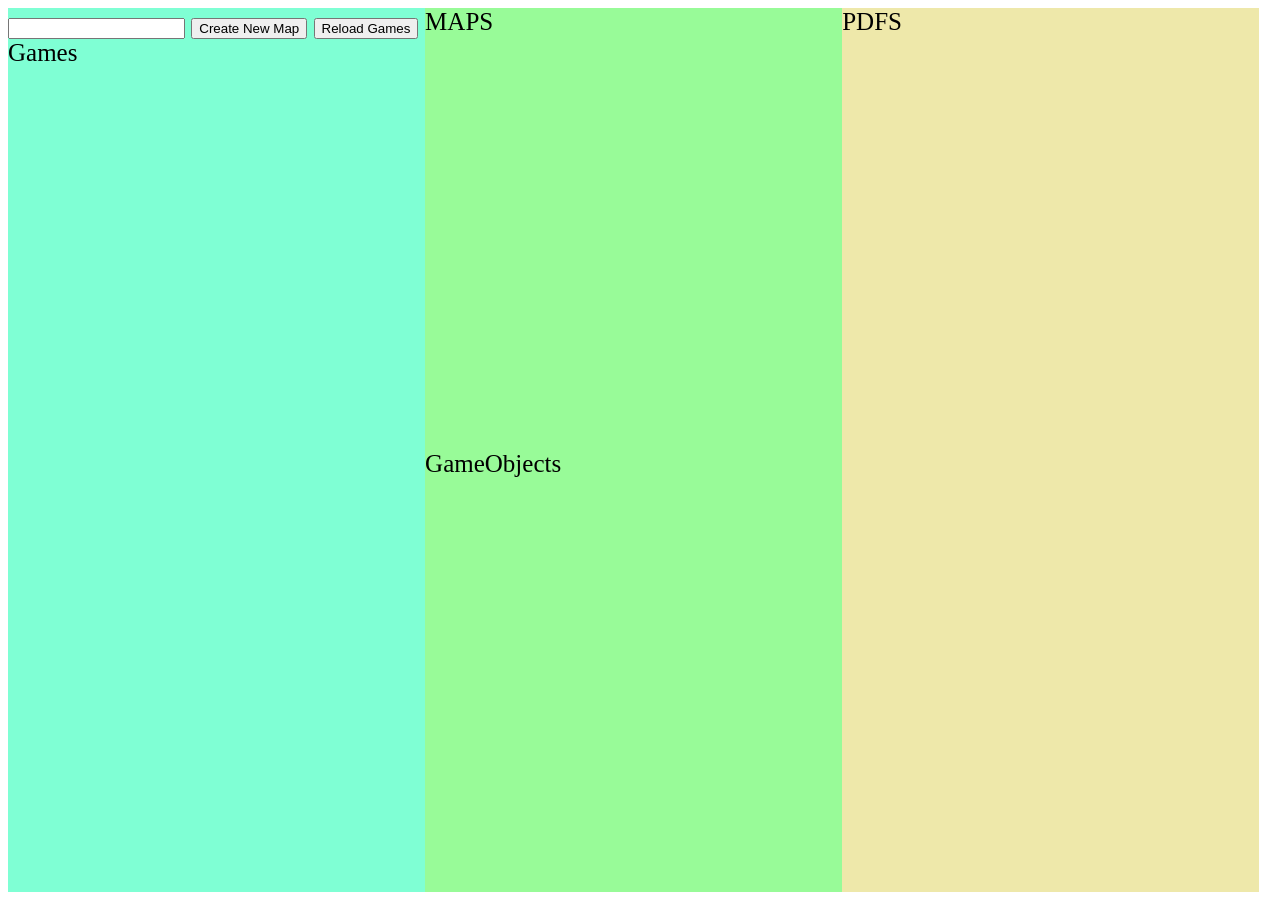
==== src/web-src/index.html @ 03a9d065 "Implemented hosting of html." ====
<html>

<head>
    <title> Opentable </title>
    <link rel="stylesheet" href="style.css">
</head>


<body>
    <span class="Games">
        <div>
            <input id="new_game_name">
            <button id="new_game_button" class="NewGameButton"> Create New Map</button>
            <button id="reload"> Reload Games</button>
        </div>
        </div>
            Games
        </div>
        <div id="Games-container"> </div>
    </span>
    <span class="MapsObjects">
        <div class="Maps">
            MAPS
        <div id="Maps-container"> </div>
        </div>
        <div class="Objects">
            GameObjects
        </div>
    </span>
    <span class="Pdfs">
        PDFS
    </span>

    <!-- 
    <button id="reload"> Reload Games</button>
    <div id="Games-container" class="Games">
    </div>
    <div>
        <input id="new_game_name">
    </div>
    <div>
        <button id="new_game_button" class="NewGameButton"> Create New Map</button>
    </div> -->
    <!-- <div class="controls">
        <div>
            <button id="button" style="background-color: red; width : 500px; height : 250px; font-size: 45">
                Get PDFS
            </button>
        </div>
        <div id="pdfs">
        </div>
    </div>
    <span class="pdf-viewer" id="example1"></span> -->
</body>


<script src="/pdfobject.js"></script>

<script>
    let current_game;

    function load_games() {
        while (document.getElementById("Games-container").hasChildNodes()) {
            document.getElementById("Games-container").removeChild(document.getElementById("Games-container").lastChild);
        }
        var xhttp = new XMLHttpRequest();
        xhttp.open("GET", "http://77.232.23.43:1583/api/games");
        xhttp.setRequestHeader('Content-Type', 'application/x-www-form-urlencode');
        xhttp.send();
        xhttp.onload = () => {
            let games = JSON.parse(xhttp.response)
            games.forEach(game => {
                let game_div = document.createElement('div')
                game_div.className = 'Game'
                game_div.innerText = game.name
                document.getElementById("Games-container").appendChild(game_div)
                game_div.onclick = () => {
                    current_game = game;
                    document.title = current_game.name + ' | Opentable'
                    let container = document.getElementById('Maps-container')
                    while (container.hasChildNodes()) {
                        container.removeChild(container.lastChild);
                    }
                    game.maps.forEach(map => {
                        console.log(map)
                        let map_div = document.createElement('div')
                        map_div.innerText = map
                        container.appendChild(map_div)
                    })
                }
            });
        };
    }
    load_games();
    document.getElementById("reload").onclick = () => {
        load_games();
    }

    document.getElementById("new_game_button").onclick = () => {
            let new_game_name = document.getElementById("new_game_name").value;
            var xhttp = new XMLHttpRequest();
            xhttp.open("POST", "http://77.232.23.43:1583/api/games");
            xhttp.setRequestHeader('Content-Type', 'application/x-www-form-urlencode');
            xhttp.send(new_game_name);
            xhttp.onload = () => {
                load_games();
            }
        }
        // document.getElementById("button").onclick = () => {
        //     var xhttp = new XMLHttpRequest();
        //     xhttp.open("GET", "http://77.232.23.43:1583/api/pdfs");
        //     xhttp.setRequestHeader('Content-Type', 'application/x-www-form-urlencode');
        //     xhttp.send();
        //     xhttp.onload = () => {
        //         console.log(xhttp.responseText)
        //         show_games(xhttp.responseText)
        //     };
        // }

    // function show_games(data) {
    //     let games = JSON.parse(data);
    //     console.log(games);
    //     games.forEach(game => {
    //         let pdf_button = document.createElement('button')
    //         pdf_button.className = "PDFButton";
    //         let filename = game.split('/').at(-1);
    //         pdf_button.innerText = filename;
    //         document.getElementById('pdfs').appendChild(pdf_button)
    //         pdf_button.onclick = () => {
    //             let pdfUrl = "http://77.232.23.43:1583/assets/" + filename;
    //             PDFObject.embed(pdfUrl, '#example1'); // you can add {page : "100"} to open pdf on that page
    //         }
    //     })
    // }
</script>

</html>
---- src/web-src/style.css ----
.pdf-viewer {
    width: 50%;
    height: 100%;
    float: right;
}

.PDFbutton {
    background-color: palegreen;
    width: 500px;
    height: 250px;
    font-size: 45;
}

.NewGameButton {
    margin-top: 10px;
}

.Games {
    width: 33%;
    height: 100%;
    font-size: 25px;
    background-color: aquamarine;
    float: left;
}

.MapsObjects {
    width: 33%;
    height: 100%;
    font-size: 25px;
    background-color: palegreen;
    float: left;
}

.Maps {
    height: 50%;
}

.Pdfs {
    width: 33%;
    height: 100%;
    font-size: 25px;
    background-color: palegoldenrod;
    float: left;
}

.Game {
    height: 10%;
    font-size: 24px;
    vertical-align: middle;
    text-align: center;
    background-color: palevioletred;
    margin-top: 10px;
}

.controls {
    width: 50%;
    height: 100%;
    float: left;
}
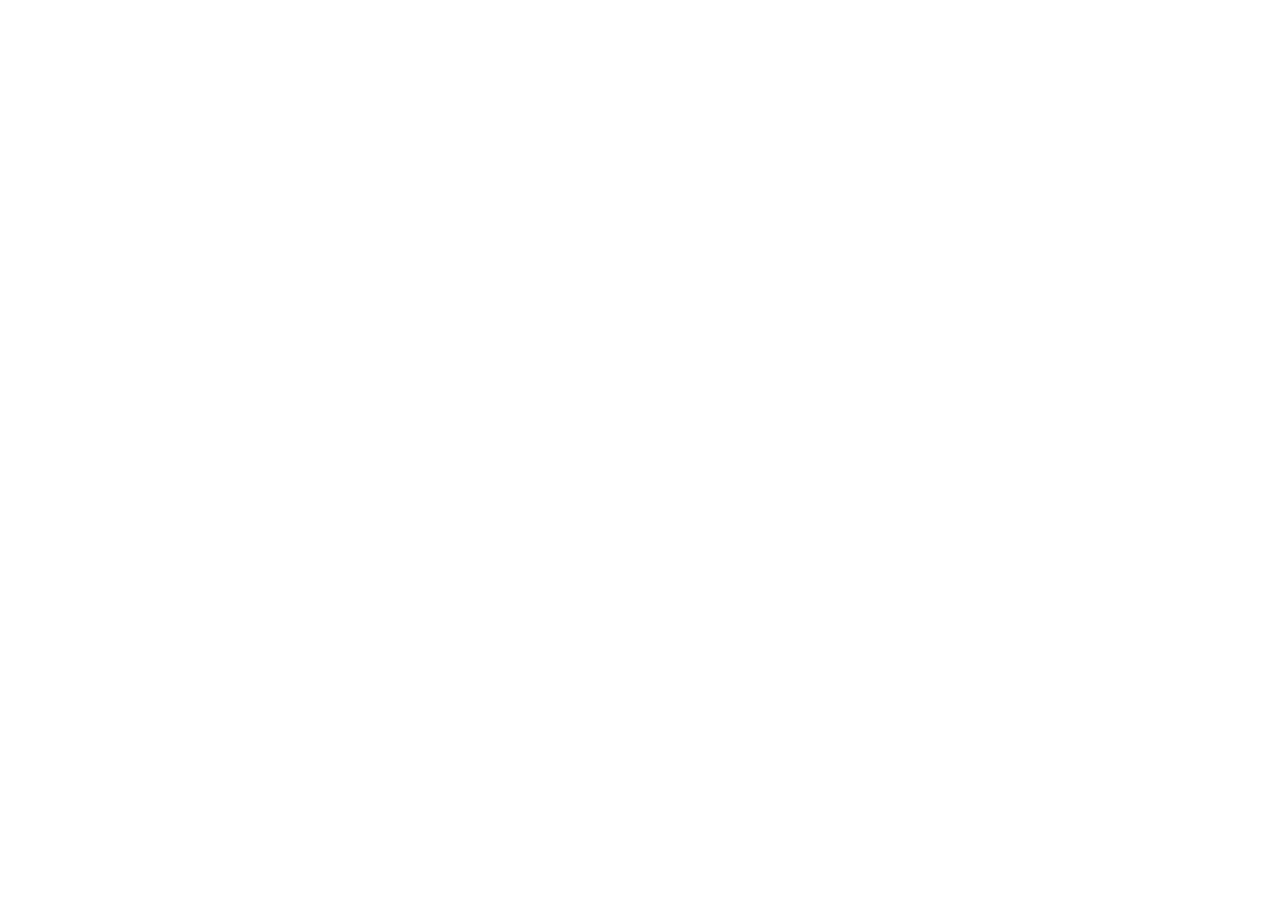
==== commit ba736910: "Added test UI." ====
--- a/src/web-src/index.html
+++ b/src/web-src/index.html
@@ -1,137 +1,87 @@
+<!DOCTYPE html>
 <html>
+    <head>
+        <title> HTML </title>
+        <meta charset="UTF-8">
+     </head>
+     <body>
+     </body>
+     <script type="text/javascript" src="http://code.jquery.com/jquery-1.11.1.min.js"></script>
+     <link type="text/css" rel="stylesheet" href="https://golden-layout.com/files/latest/css/goldenlayout-dark-theme.css" />
+     <script type="text/javascript" src="https://golden-layout.com/files/latest/js/goldenlayout.min.js"></script>
+     <link type="text/css" rel="stylesheet" href="https://golden-layout.com/files/latest/css/goldenlayout-base.css" />
 
-<head>
-    <title> Opentable </title>
-    <link rel="stylesheet" href="style.css">
-</head>
+     <script>
+
+         var config = {
+             content: [
+                 {type: 'row',
+                     content:[{
+                         type: 'component',
+                         componentName: 'CharSheet',
+                         componentState: { label: 'A' }
+                     },
+                     {type: 'column',
+                         content:[{
+                             type: 'component',
+                             componentName: 'Chat',
+                             isClosable: false,
+                             componentState: { label: 'Hello, Anna!' }
+                         }]},
+                     {type: 'row',
+                         content:[{
+                             type: 'component',
+                             componentName: 'Music',
+                             width: 30,
+                             height: 30,
+                             componentState: { label: 'Hello, Anna!' }
+                         }]},
+                     {type: 'column',
+                         content:[{
+                             type: 'component',
+                             componentName: 'PDF',
+                             componentState: { label: 'Hello, Anna!' }
+                         }]}
+                     ]
+             }]
+
+         };
+
+         var myLayout,
+             savedState = localStorage.getItem( 'savedState' );
+
+         if( savedState !== null ) {
+             myLayout = new GoldenLayout( JSON.parse( savedState ) );
+         } else {
+             myLayout = new GoldenLayout( config );
+         }
+         myLayout.registerComponent("CharSheet", function( container, componentState ){
+             container.getElement().html(
+                 '<div style="background-color: white; width:100%; height:100%">  <iframe width=100%" height="100%"" src="/frames/roll20-sheets/fate/fate_core_with_rolls-deutsch.html" title="fate"></iframe> </div>'
+             );
+         });
+         myLayout.registerComponent("Chat", function( container, componentState ){
+             container.getElement().html(
+                 '<iframe width="100%" height="100%" src="/frames/chat/chat.html"></iframe>'
+             );
+         });
+         myLayout.registerComponent("PDF", function( container, componentState ){
+             container.getElement().html(
+                 '<iframe width="100%" height="100%" src="/frames/pdf/pdf.html"></iframe>'
+             );
+         });
+         myLayout.registerComponent("Music", function( container, componentState ){
+             container.getElement().html(
+                 '<iframe width="100%" height="100%" src="/frames/music/music.html"></iframe>'
+             );
+         });
+
+         myLayout.init();
+         myLayout.on( 'stateChanged', function(){
+             var state = JSON.stringify( myLayout.toConfig() );
+             localStorage.setItem( 'savedState', state );
+         });
+     </script>
 
 
-<body>
-    <span class="Games">
-        <div>
-            <input id="new_game_name">
-            <button id="new_game_button" class="NewGameButton"> Create New Map</button>
-            <button id="reload"> Reload Games</button>
-        </div>
-        </div>
-            Games
-        </div>
-        <div id="Games-container"> </div>
-    </span>
-    <span class="MapsObjects">
-        <div class="Maps">
-            MAPS
-        <div id="Maps-container"> </div>
-        </div>
-        <div class="Objects">
-            GameObjects
-        </div>
-    </span>
-    <span class="Pdfs">
-        PDFS
-    </span>
-
-    <!-- 
-    <button id="reload"> Reload Games</button>
-    <div id="Games-container" class="Games">
-    </div>
-    <div>
-        <input id="new_game_name">
-    </div>
-    <div>
-        <button id="new_game_button" class="NewGameButton"> Create New Map</button>
-    </div> -->
-    <!-- <div class="controls">
-        <div>
-            <button id="button" style="background-color: red; width : 500px; height : 250px; font-size: 45">
-                Get PDFS
-            </button>
-        </div>
-        <div id="pdfs">
-        </div>
-    </div>
-    <span class="pdf-viewer" id="example1"></span> -->
-</body>
-
-
-<script src="/pdfobject.js"></script>
-
-<script>
-    let current_game;
-
-    function load_games() {
-        while (document.getElementById("Games-container").hasChildNodes()) {
-            document.getElementById("Games-container").removeChild(document.getElementById("Games-container").lastChild);
-        }
-        var xhttp = new XMLHttpRequest();
-        xhttp.open("GET", "http://77.232.23.43:1583/api/games");
-        xhttp.setRequestHeader('Content-Type', 'application/x-www-form-urlencode');
-        xhttp.send();
-        xhttp.onload = () => {
-            let games = JSON.parse(xhttp.response)
-            games.forEach(game => {
-                let game_div = document.createElement('div')
-                game_div.className = 'Game'
-                game_div.innerText = game.name
-                document.getElementById("Games-container").appendChild(game_div)
-                game_div.onclick = () => {
-                    current_game = game;
-                    document.title = current_game.name + ' | Opentable'
-                    let container = document.getElementById('Maps-container')
-                    while (container.hasChildNodes()) {
-                        container.removeChild(container.lastChild);
-                    }
-                    game.maps.forEach(map => {
-                        console.log(map)
-                        let map_div = document.createElement('div')
-                        map_div.innerText = map
-                        container.appendChild(map_div)
-                    })
-                }
-            });
-        };
-    }
-    load_games();
-    document.getElementById("reload").onclick = () => {
-        load_games();
-    }
-
-    document.getElementById("new_game_button").onclick = () => {
-            let new_game_name = document.getElementById("new_game_name").value;
-            var xhttp = new XMLHttpRequest();
-            xhttp.open("POST", "http://77.232.23.43:1583/api/games");
-            xhttp.setRequestHeader('Content-Type', 'application/x-www-form-urlencode');
-            xhttp.send(new_game_name);
-            xhttp.onload = () => {
-                load_games();
-            }
-        }
-        // document.getElementById("button").onclick = () => {
-        //     var xhttp = new XMLHttpRequest();
-        //     xhttp.open("GET", "http://77.232.23.43:1583/api/pdfs");
-        //     xhttp.setRequestHeader('Content-Type', 'application/x-www-form-urlencode');
-        //     xhttp.send();
-        //     xhttp.onload = () => {
-        //         console.log(xhttp.responseText)
-        //         show_games(xhttp.responseText)
-        //     };
-        // }
-
-    // function show_games(data) {
-    //     let games = JSON.parse(data);
-    //     console.log(games);
-    //     games.forEach(game => {
-    //         let pdf_button = document.createElement('button')
-    //         pdf_button.className = "PDFButton";
-    //         let filename = game.split('/').at(-1);
-    //         pdf_button.innerText = filename;
-    //         document.getElementById('pdfs').appendChild(pdf_button)
-    //         pdf_button.onclick = () => {
-    //             let pdfUrl = "http://77.232.23.43:1583/assets/" + filename;
-    //             PDFObject.embed(pdfUrl, '#example1'); // you can add {page : "100"} to open pdf on that page
-    //         }
-    //     })
-    // }
-</script>
-
 </html>
